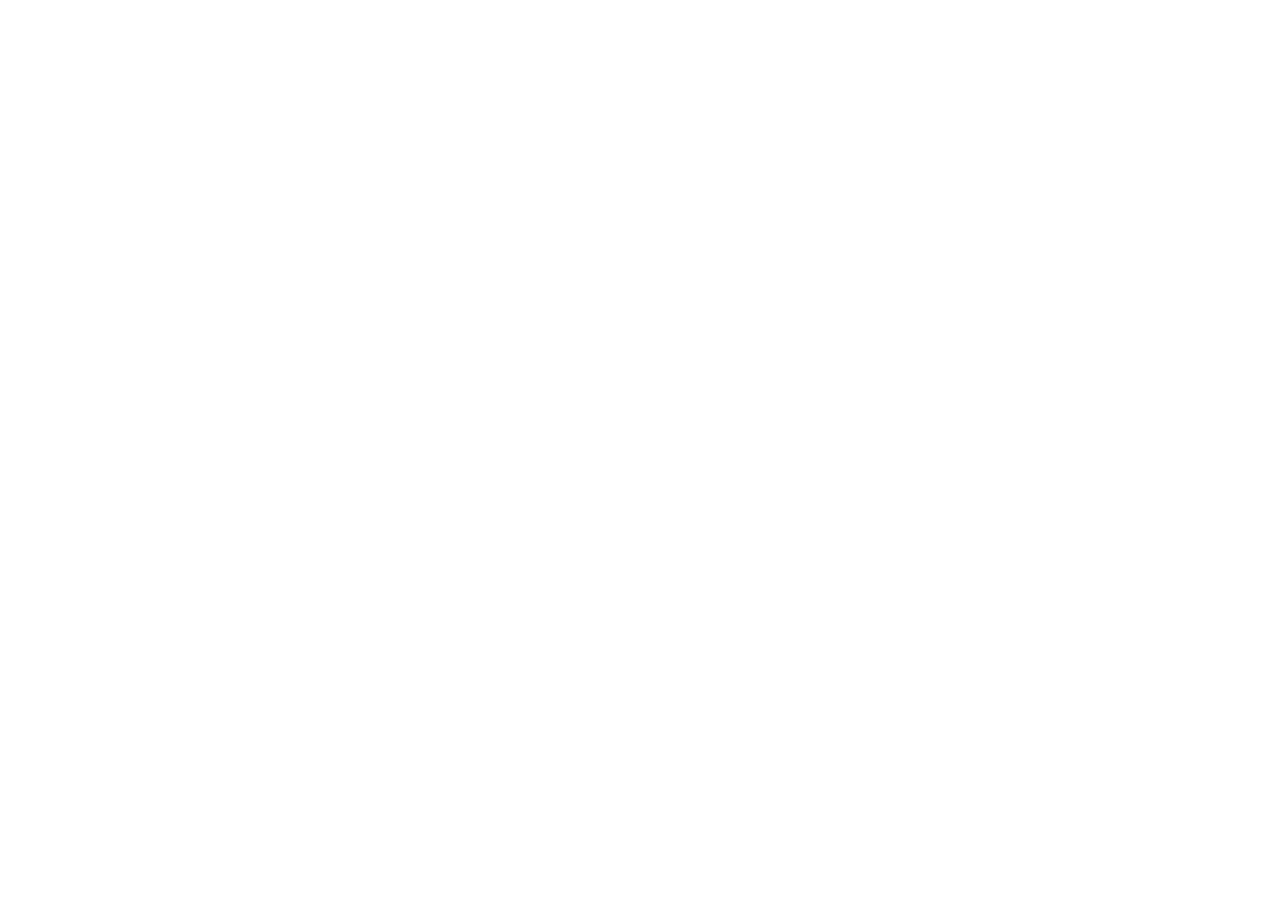
==== index.html @ c7b932ea "Initial commit" ====
<!DOCTYPE html>
<html lang="en">
<head>
    <meta charset="UTF-8">
    <meta name="viewport" content="width=device-width, initial-scale=1.0">
    <title>Tic Tac Toe</title>
    <link rel="stylesheet" href="style.css">
</head>
<body>
    
</body>
</html>
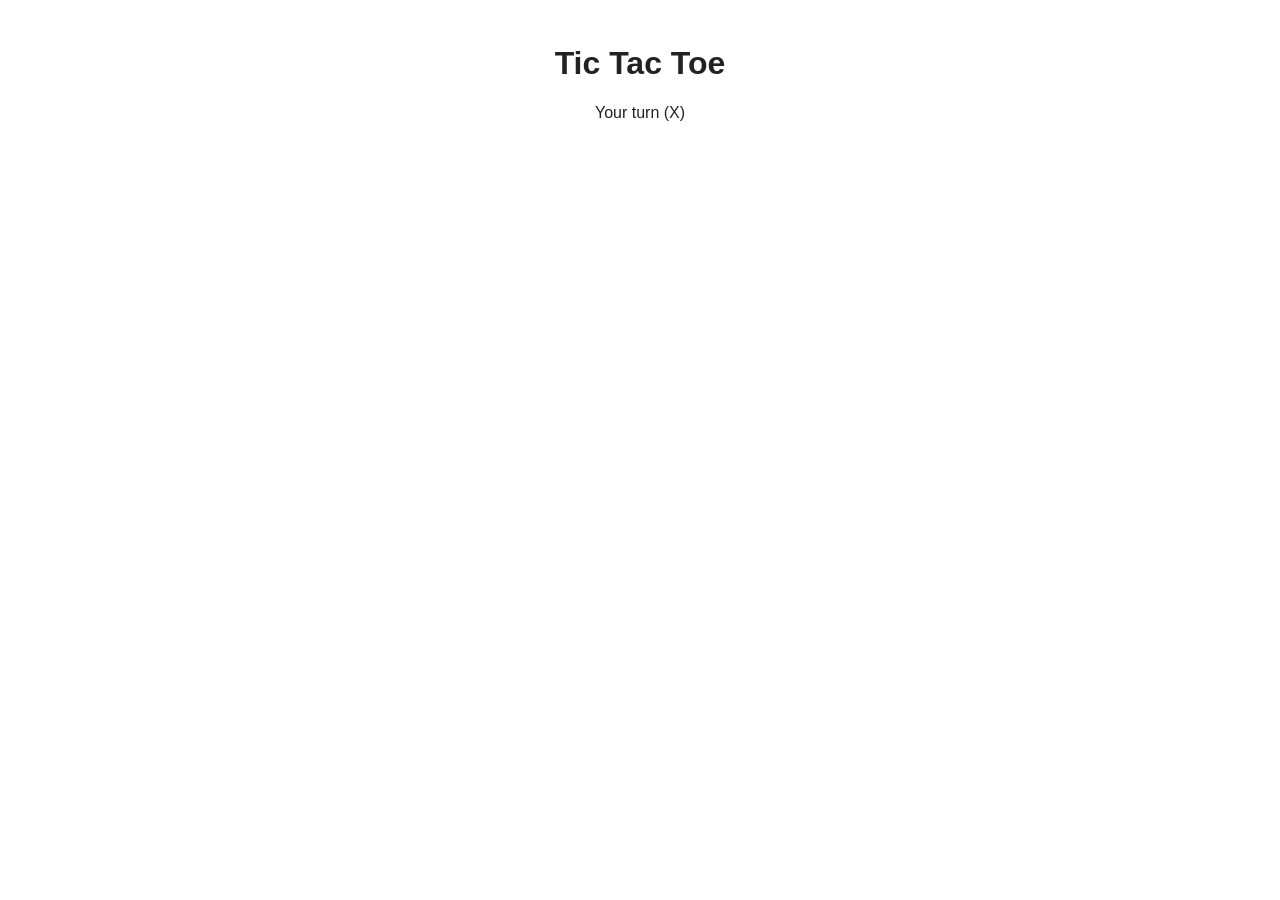
==== commit de85e416: "html and css body" ====
--- a/index.html
+++ b/index.html
@@ -7,6 +7,11 @@
     <link rel="stylesheet" href="style.css">
 </head>
 <body>
-    
+    <h1>Tic Tac Toe</h1>
+    <p id="status">Your turn (X)</p>
+    <div id="board"></div>
+    <button id="again"></button>
+
+
 </body>
 </html>
--- a/style.css
+++ b/style.css
@@ -0,0 +1,42 @@
+:root {
+    color-scheme: light;
+    box-sizing: border-box;
+    padding: 0;
+}
+
+body {
+    background: #fff;
+    color: #222;
+    font-family: Arial, sans-serif;
+    text-align: center;
+    margin: 0;
+    padding: 24px 12px;
+}
+
+#board {
+    display: grid;
+    grid-template-columns: repeat(3,90px);
+    gap: 6px;
+    justify-content: center;
+    margin: 20px auto;
+}
+
+.cell {
+    width: 90px;
+    height: 90px;
+    font-size: 40px;
+    background: #fff;
+    color: #222;
+    border: 2px solid #222;
+    cursor: pointer;
+}
+
+#again {
+    display: none;
+    font-size: 16px;
+    padding: 8px 16px;
+    background: #fff;
+    color: #222;
+    border: 2px solid #222;
+    cursor: pointer;
+}
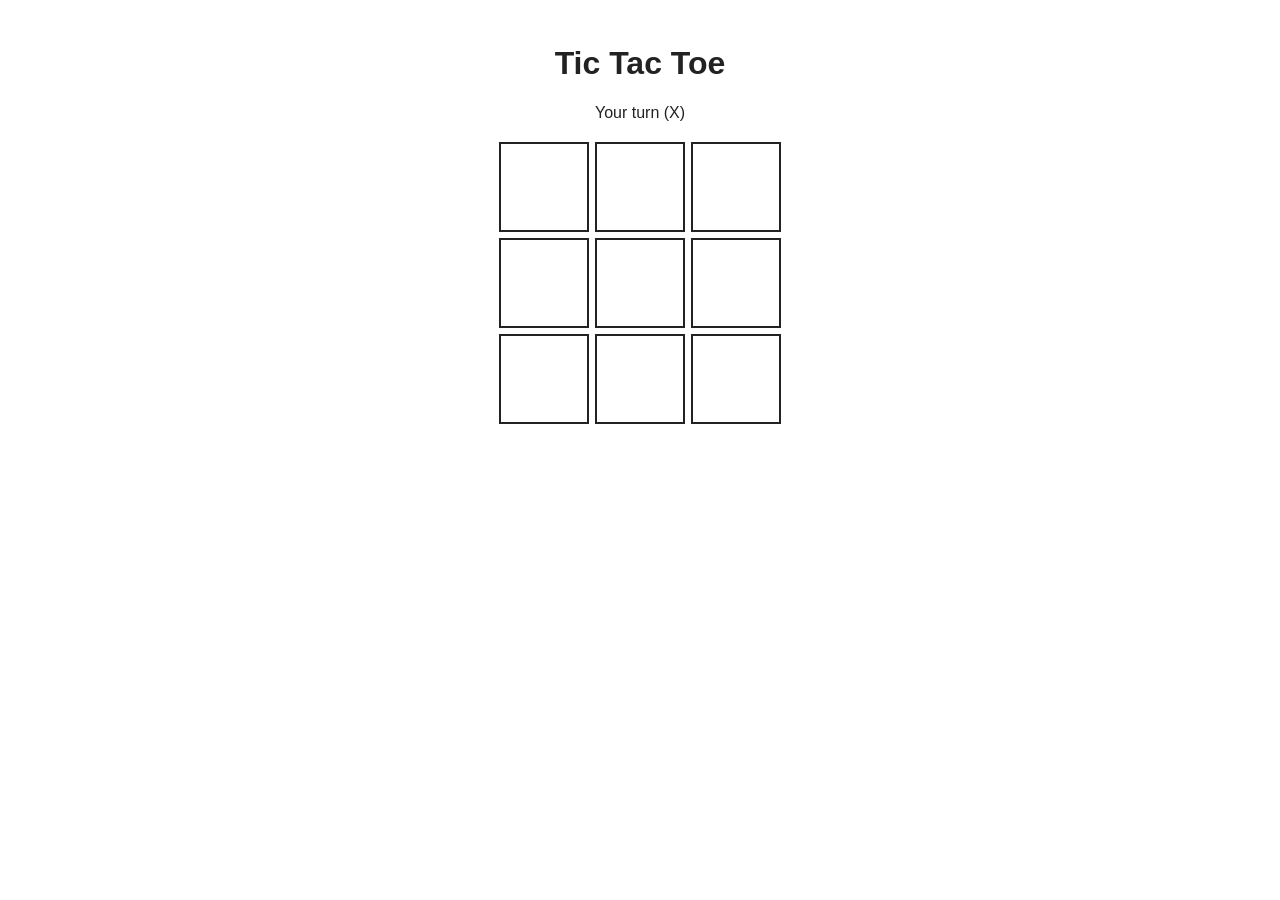
==== commit 7c93f0be: "Rename tic tac toe.html to index.html" ====
--- a/index.html
+++ b/index.html
@@ -1,17 +1,159 @@
-<!DOCTYPE html>
+<!doctype html>
 <html lang="en">
-<head>
-    <meta charset="UTF-8">
-    <meta name="viewport" content="width=device-width, initial-scale=1.0">
+  <head>
+    <meta charset="UTF-8" />
+    <meta
+      name="viewport"
+      content="width=device-width, initial-scale=1, viewport-fit=cover"
+    />
     <title>Tic Tac Toe</title>
-    <link rel="stylesheet" href="style.css">
-</head>
-<body>
+    <style>
+      :root {
+        color-scheme: light;
+        box-sizing: border-box;
+        padding: 0;
+      }
+      body {
+        background: #fff;
+        color: #222;
+        font-family: Arial, sans-serif;
+        text-align: center;
+        margin: 0;
+        padding: 24px 12px;
+      }
+      #board {
+        display: grid;
+        grid-template-columns: repeat(3, 90px);
+        gap: 6px;
+        justify-content: center;
+        margin: 20px auto;
+      }
+      .cell {
+        width: 90px;
+        height: 90px;
+        font-size: 40px;
+        background: #fff;
+        color: #222;
+        border: 2px solid #222;
+        cursor: pointer;
+      }
+      #again {
+        display: none;
+        font-size: 16px;
+        padding: 8px 16px;
+        background: #fff;
+        color: #222;
+        border: 2px solid #222;
+        cursor: pointer;
+      }
+    </style>
+  </head>
+  <body>
     <h1>Tic Tac Toe</h1>
     <p id="status">Your turn (X)</p>
     <div id="board"></div>
-    <button id="again"></button>
+    <button id="again">Play again</button>
 
+    <script>
+      var wins = [
+        [0, 1, 2],
+        [3, 4, 5],
+        [6, 7, 8],
+        [0, 3, 6],
+        [1, 4, 7],
+        [2, 5, 8],
+        [0, 4, 8],
+        [2, 4, 6],
+      ];
+      var board, over;
+      var boardEl = document.getElementById("board");
+      var statusEl = document.getElementById("status");
+      var againBtn = document.getElementById("again");
 
-</body>
-</html>+      function start() {
+        board = ["", "", "", "", "", "", "", "", ""];
+        over = false;
+        boardEl.innerHTML = "";
+        for (var i = 0; i < 9; i++) {
+          var b = document.createElement("button");
+          b.className = "cell";
+          b.onclick = (function (n) {
+            return function () {
+              play(n);
+            };
+          })(i);
+          boardEl.appendChild(b);
+        }
+        statusEl.textContent = "Your turn (X)";
+        againBtn.style.display = "none";
+      }
+
+      function winner() {
+        for (var i = 0; i < wins.length; i++) {
+          var w = wins[i];
+          if (
+            board[w[0]] &&
+            board[w[0]] === board[w[1]] &&
+            board[w[0]] === board[w[2]]
+          )
+            return board[w[0]];
+        }
+        return board.indexOf("") === -1 ? "draw" : null;
+      }
+
+      function mark(i, who) {
+        board[i] = who;
+        boardEl.children[i].textContent = who;
+      }
+
+      function finish() {
+        var w = winner();
+        if (!w) return false;
+        over = true;
+        statusEl.textContent =
+          w === "draw"
+            ? "It's a draw!"
+            : w === "X"
+              ? "You win!"
+              : "Computer wins!";
+        againBtn.style.display = "inline-block";
+        return true;
+      }
+
+      function play(i) {
+        if (over || board[i]) return;
+        mark(i, "X");
+        if (finish()) return;
+        mark(botMove(), "O");
+        finish();
+      }
+
+      function almostWin(who) {
+        for (var i = 0; i < wins.length; i++) {
+          var w = wins[i],
+            mine = 0,
+            empty = -1;
+          for (var k = 0; k < 3; k++) {
+            if (board[w[k]] === who) mine++;
+            else if (!board[w[k]]) empty = w[k];
+          }
+          if (mine === 2 && empty !== -1) return empty;
+        }
+        return -1;
+      }
+
+      function botMove() {
+        var m = almostWin("O");
+        if (m !== -1) return m;
+        m = almostWin("X");
+        if (m !== -1 && Math.random() < 0.7) return m;
+        var empty = [];
+        for (var j = 0; j < 9; j++) if (!board[j]) empty.push(j);
+        return empty[Math.floor(Math.random() * empty.length)];
+      }
+
+      againBtn.onclick = start;
+      start();
+    </script>
+  </body>
+</html>
